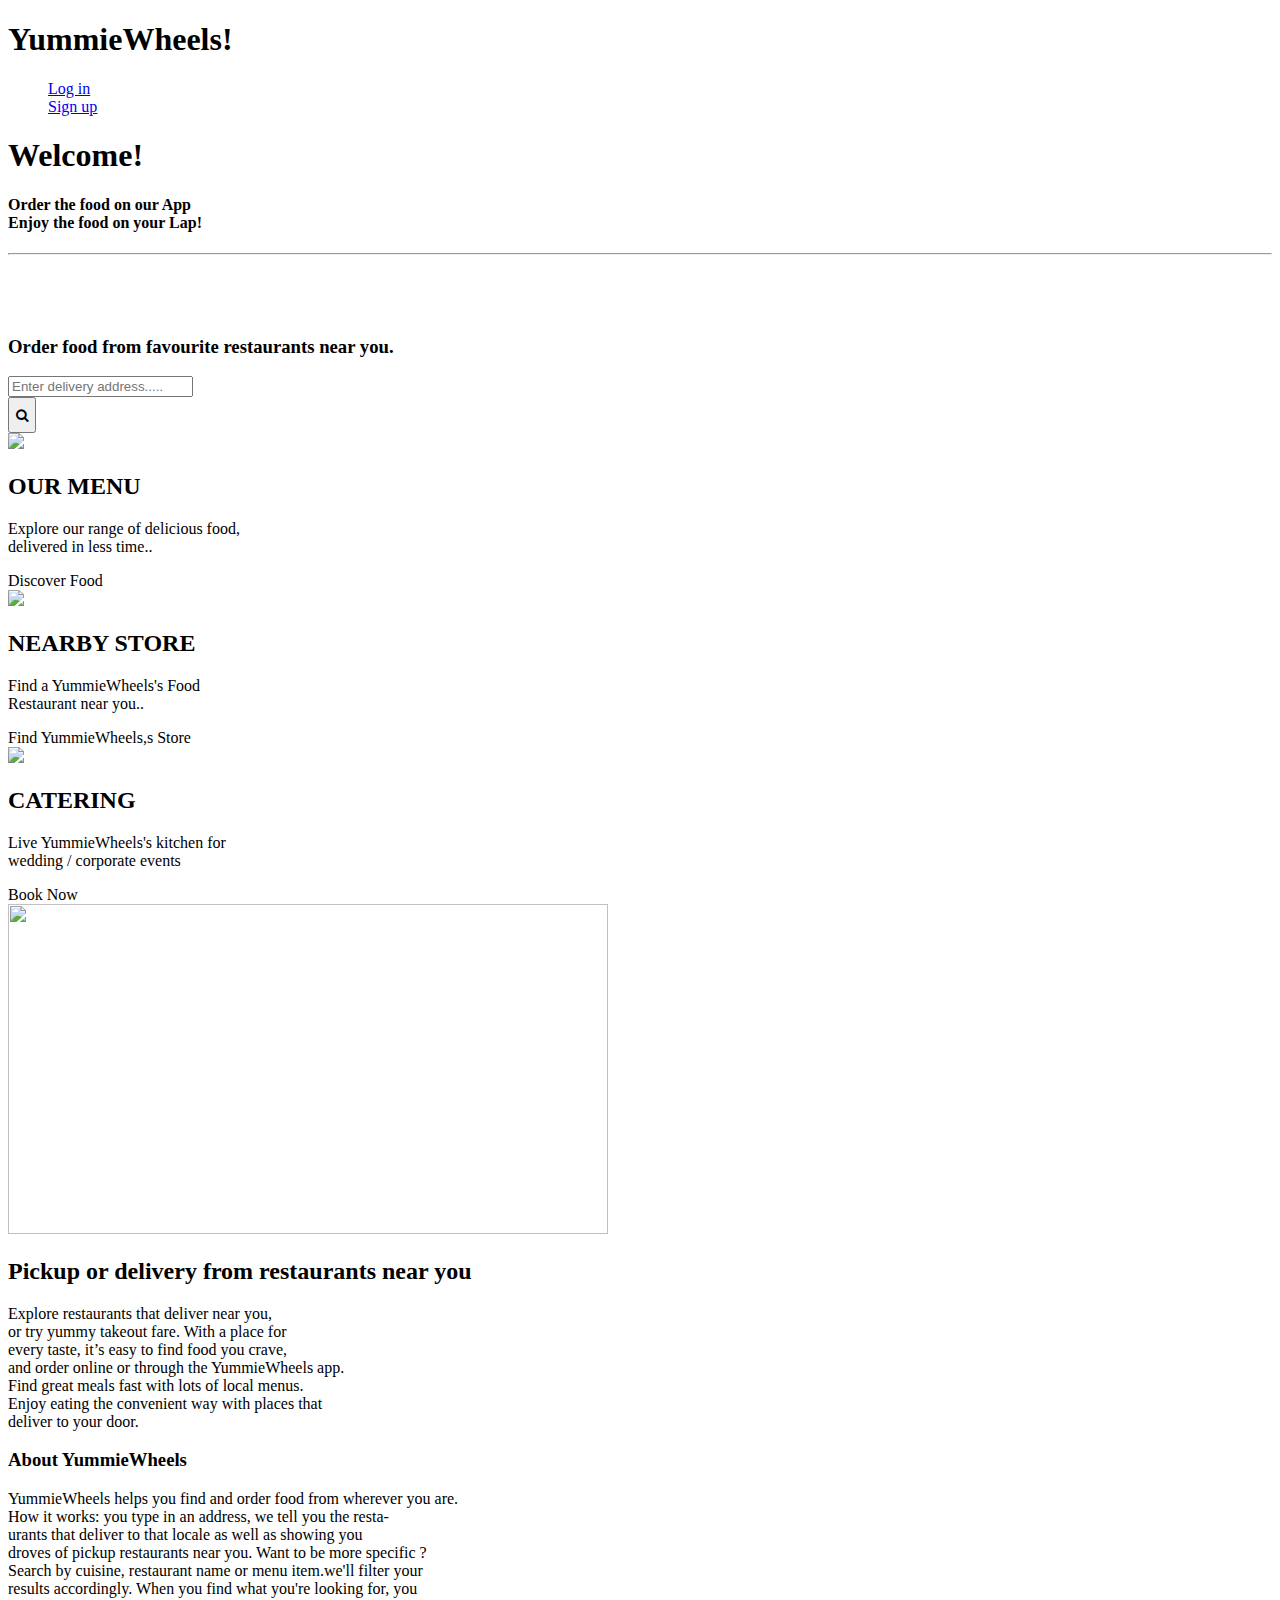
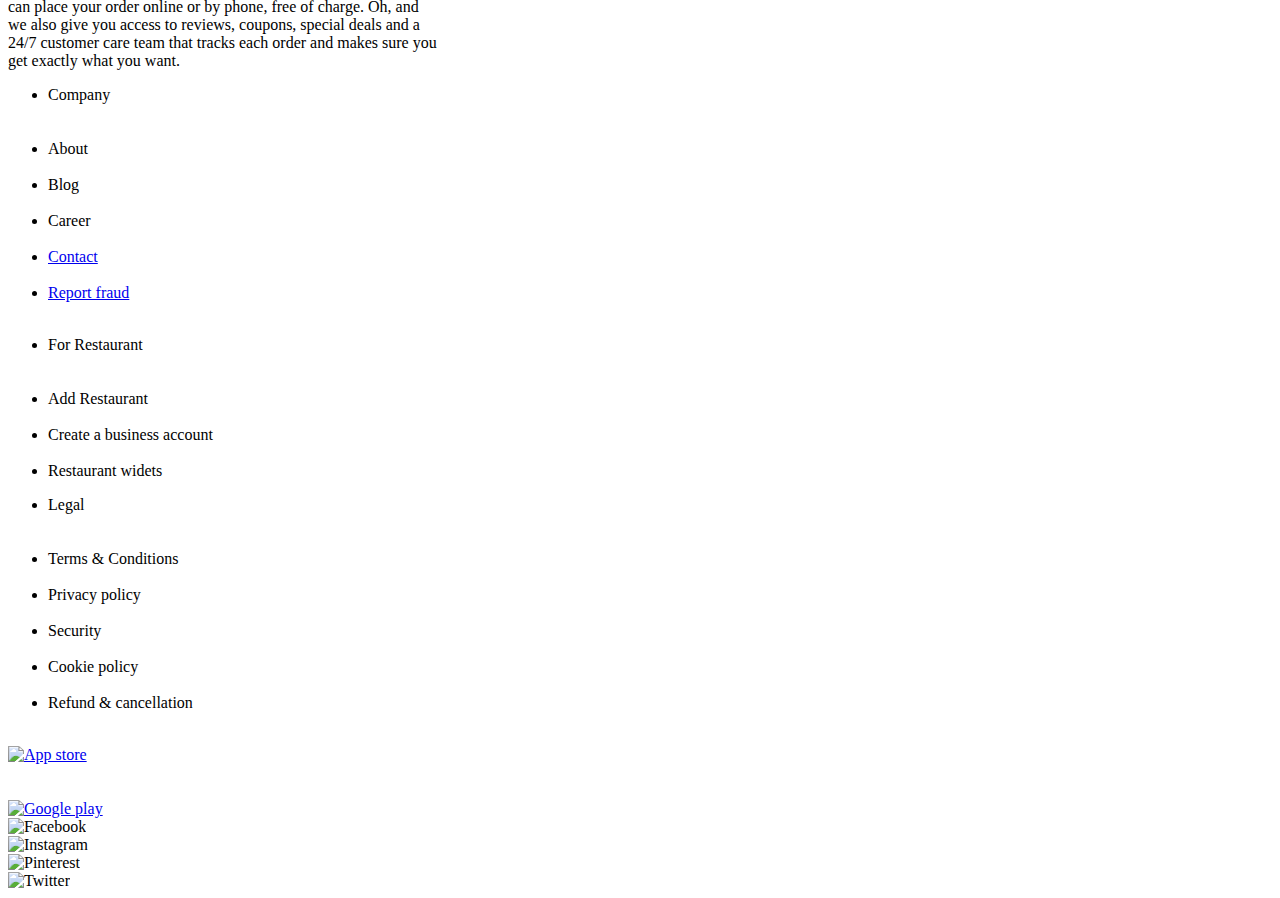
==== index.html @ 9ac6d3cb "updated" ====
<!DOCTYPE html>
<html lang="en">
<head>
    <meta charset="UTF-8">
    <meta name="viewport" content="width=device-width, initial-scale=1.0">
    <title>Online Food delivery</title>
    <link rel= "stylesheet" href="css/main.css">
    <link rel= "stylesheet" href="https://stackpath.bootstrapcdn.com/font-awesome/4.7.0/css/font-awesome.min.css">
   
</head>
<body>
<div class="style" id="hello">
       <div class="div1">
          <h1> YummieWheels!</h1>
          
        </div>
          
      <nav>
       <div class="box"> 
         <ul type="none">
           <li><a href="html/login.html">Log in</a></li>
           <li><a href="html/signup.html">Sign up</a></li>
          </ul>
       </div>
    </nav>
    <div class="fd">
        <h1>Welcome!</h1>
        <h4>Order the food on our App<br>Enjoy the food on your Lap!</h4><hr><br><br><br>
        <h3>Order food from favourite restaurants near you.</h3>
        <div class="header">
          <form>
             <div class="form-box">
             <div>
               <input type=text id="search-location" onclick="loadUser()" placeholder="Enter delivery address....."></div>
               <div>
               <button type="submit" style="height: 36px;"><i class="fa fa-search"></i></button>
             </div>
            </div>
          </form>
        </div>
    </div>
   
</div>
<div class="container">
        <div class="menu">
            <div class="image"><img src="pictures/menu.jpg"></div>
            <h2>OUR MENU</h2>
            <p>Explore our range of delicious food,
               <br> delivered in less time..</p>
            <footer class="footer" id="footer1">Discover Food</footer>
        </div>
        <div class="store">
            <div class="image"><img src="pictures/restro.jpg"></div>
            <h2>NEARBY STORE</h2>
            <p>Find a YummieWheels's Food 
                <br>Restaurant near you..</p>
                <footer class="footer" id="footer2">Find YummieWheels,s Store</footer>
        </div>
        <div class="catering" id="footer3">
            <div class="image"><img src="pictures/catering.jpg"></div>
            <h2>CATERING</h2>
            <p>Live YummieWheels's kitchen for
                <br> wedding / corporate events</p>
                <footer class="footer">Book Now</footer>
        </div>
 </div>
 <div class="container1">
     <div class="first">
       <img src="pictures/bread-with-soup-2474661.jpg" width="600" height="330">
     </div>
     <div class="second">
         <h2>Pickup or delivery from restaurants near you</h2>
         <p>
            Explore restaurants that deliver near you,<br>
             or try yummy takeout fare. With a place for<br>
              every taste, it’s easy to find food you crave,<br>
               and order online or through the YummieWheels app.<br>
                Find great meals fast with lots of local menus.<br>
                Enjoy eating the convenient way with places that <br>
                deliver to your door.
         </p>
     </div>
 </div>
 <div class="container2">
   <div class="about1">
     <h3>About   YummieWheels</h3>
   </div>
   <div class="about2">
     <p>
      YummieWheels helps you find and order food from wherever you are.<br>
      How it works: you type in an address, we tell you the resta-<br>
      urants that deliver to that locale as well as showing you <br>
      droves of pickup restaurants near you. Want to be more specific ?<br>
      Search by cuisine, restaurant name or menu item.we'll filter your <br>
      results accordingly. When you find what  you're looking for, you<br>
      can place your order online or by phone, free of charge. Oh, and<br>
      we also give you access to reviews, coupons, special deals and a<br>
      24/7 customer care team that tracks each order and makes sure you <br>
      get exactly what you want. 
     </p>
   </div>
 </div>
  <div class="p">
   <div class="p1">
     <ul>
       <li>Company</li><br><br>
       <li>About</li><br>
       <li>Blog</li><br>
       <li>Career</li><br>
       <li><a href="html/contact.html">Contact</a></li><br>
       <li><a href="html/reportfraud.html">Report fraud</a></li><br>
     </ul>
   </div>


   <div class="p1">
   <ul>
    <li>For Restaurant</li><br><br>
    <li>Add Restaurant</li><br>
    <li>Create a business account</li><br>
    <li>Restaurant widets</li>
   </ul>
   </div>


   <div class="p1">
    <ul>
      <li>Legal</li><br><br>
      <li>Terms & Conditions</li><br>
      <li>Privacy policy</li><br>
      <li>Security</li><br>
      <li>Cookie policy</li><br>
      <li>Refund & cancellation</li><br>
     </ul>
   </div>
   <div class="p1">
     <a href="https://www.apple.com/ios/app-store/"><img src="pictures/icon-AppStore_lg30tv.png" alt="App store" width="200px"></a><br><br><br>
     <a href="https://play.google.com/store?h1=en"><img src="pictures/icon-GooglePlay_1_zixjxl.png" alt="Google play" width="200px"></a>
   </div>
   <div class="logo">
     <div class="i"><img src="pictures/facebook.png" alt="Facebook" width="25px"></div>
     <div class="i1"><img src="pictures/instagram.png" alt="Instagram" width="25px"></div>
     <div class="i2"><img src="pictures/pinterest.png" alt="Pinterest" width="25px"></div>
     <div class="i3"><img src="pictures/twitter.png" alt="Twitter" width="25px"></div>
   </div>
  </div>
</body>
</html>
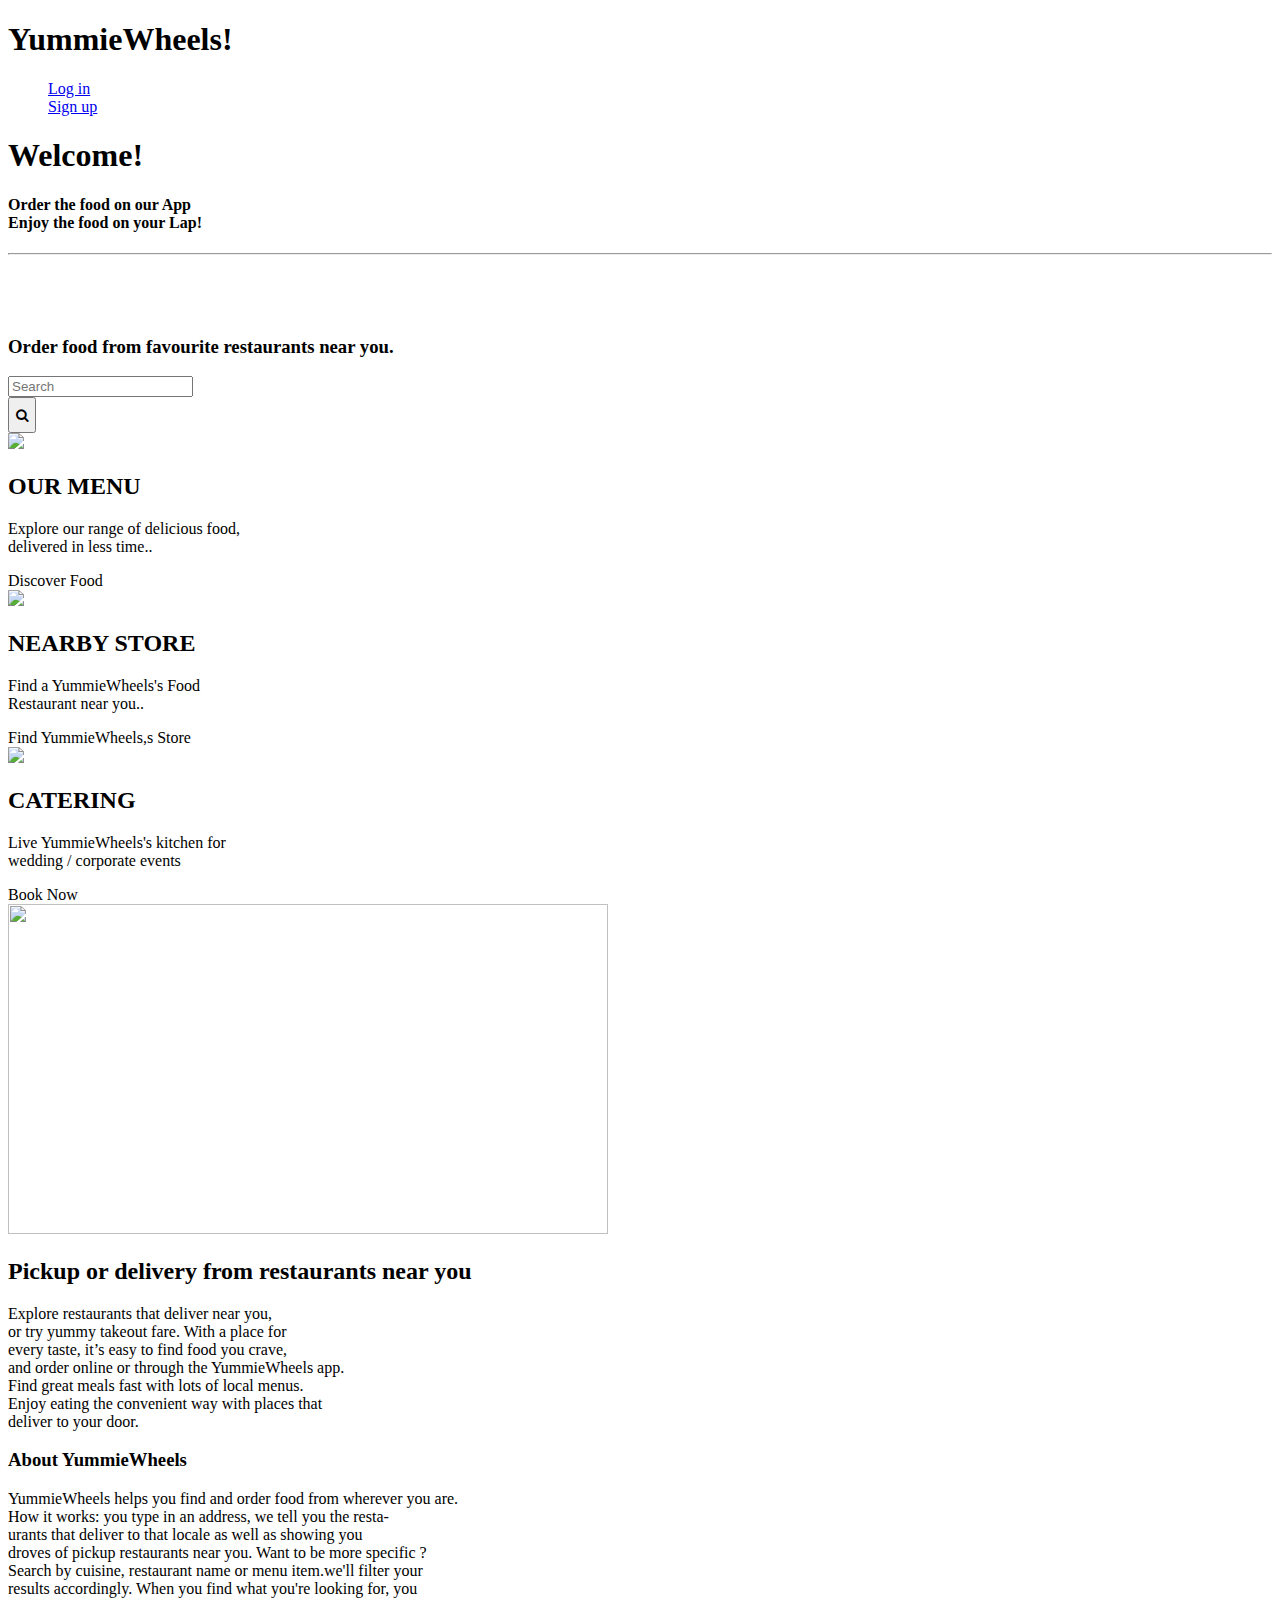
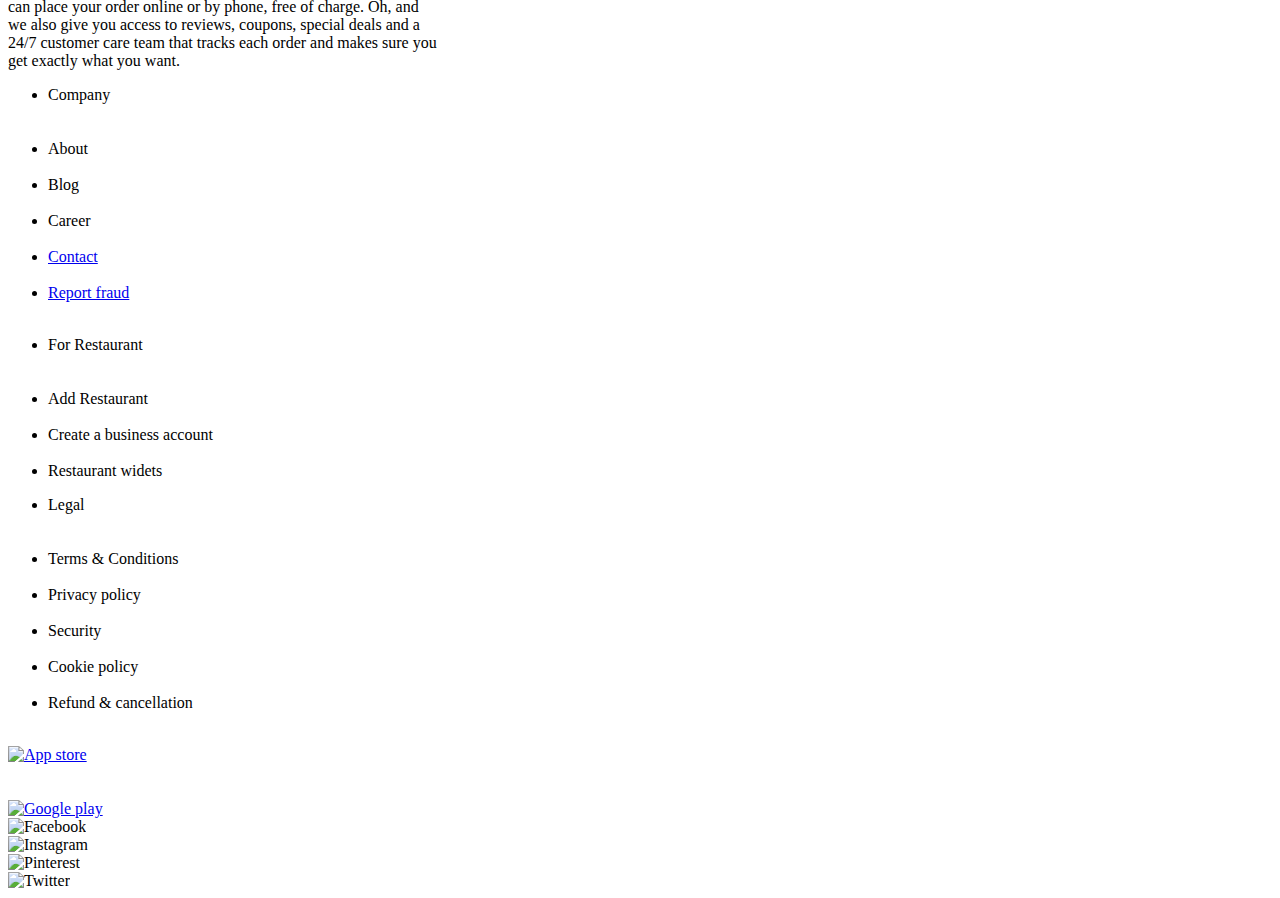
==== commit 42a15174: "commit" ====
--- a/index.html
+++ b/index.html
@@ -6,6 +6,7 @@
     <title>Online Food delivery</title>
     <link rel= "stylesheet" href="css/main.css">
     <link rel= "stylesheet" href="https://stackpath.bootstrapcdn.com/font-awesome/4.7.0/css/font-awesome.min.css">
+    
    
 </head>
 <body>
@@ -31,7 +32,7 @@
           <form>
              <div class="form-box">
              <div>
-               <input type=text id="search-location" onclick="loadUser()" placeholder="Enter delivery address....."></div>
+               <input type=text id="search-location" onclick="loadUser()" placeholder="Search"></div>
                <div>
                <button type="submit" style="height: 36px;"><i class="fa fa-search"></i></button>
              </div>
@@ -144,5 +145,6 @@
      <div class="i3"><img src="pictures/twitter.png" alt="Twitter" width="25px"></div>
    </div>
   </div>
+    <script src="JS/main.js"></script>
 </body>
 </html>
